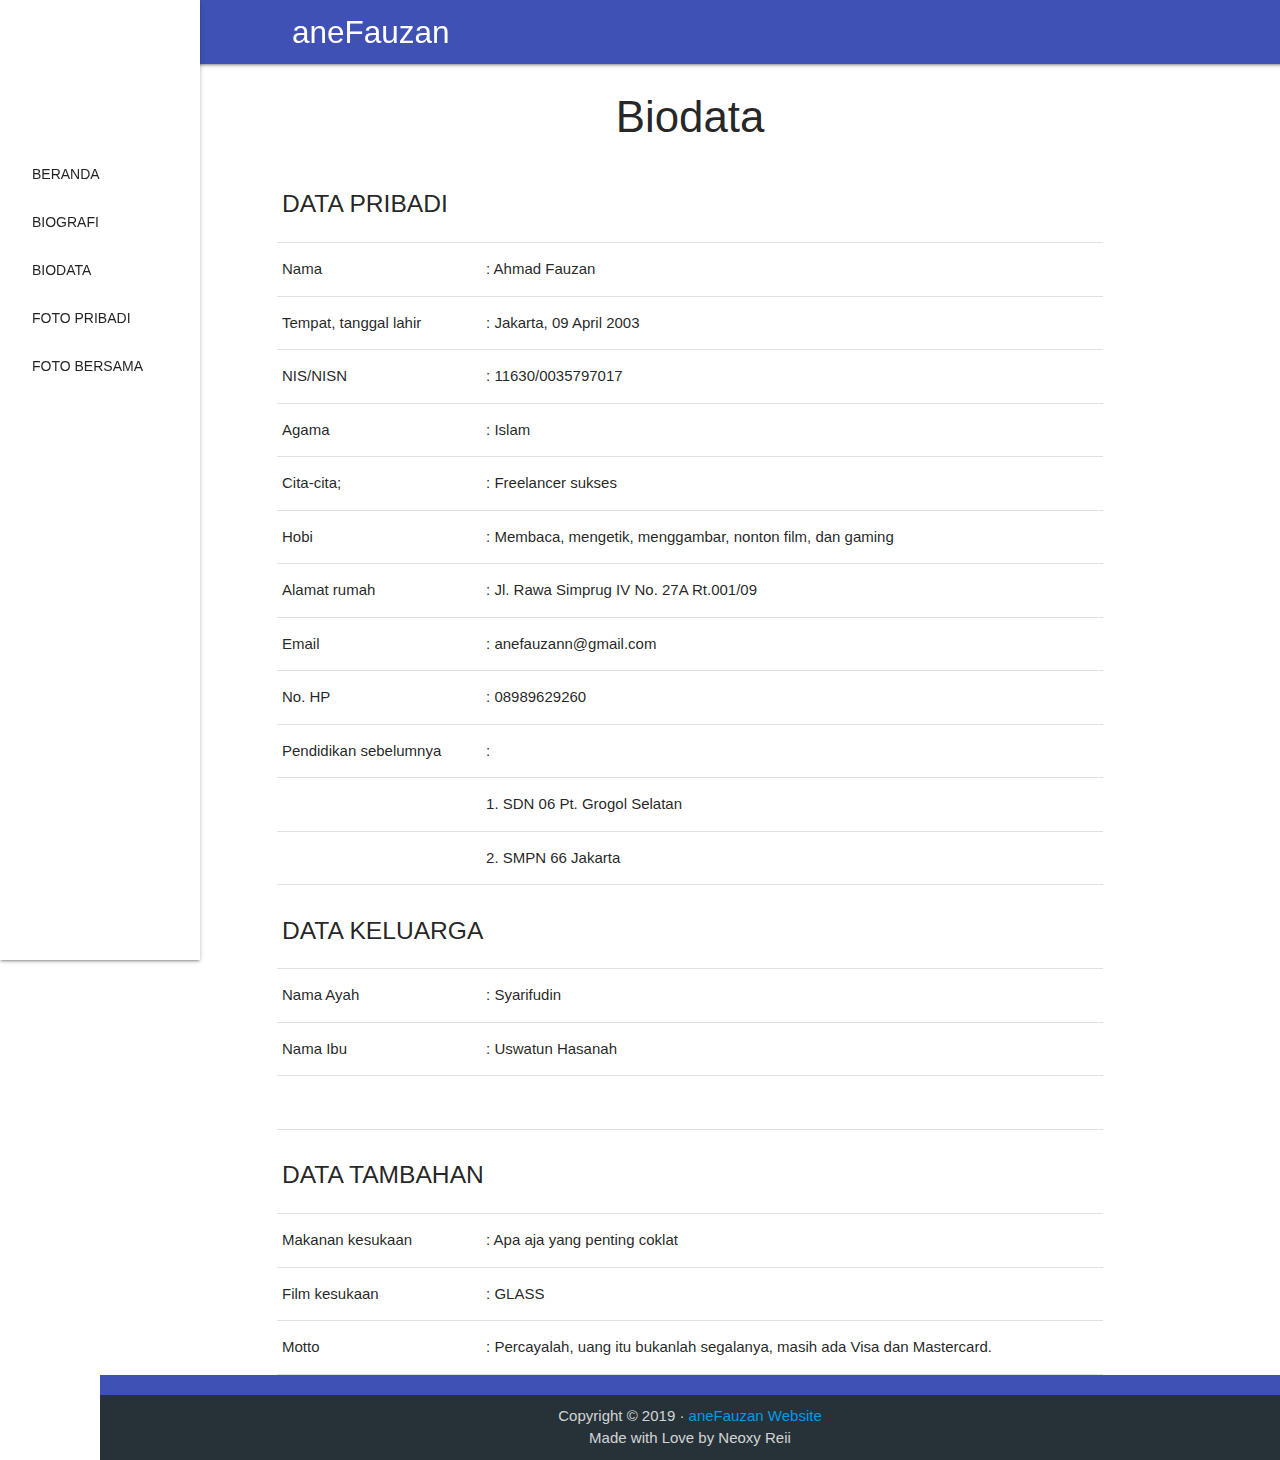
==== biodata.html @ f4719ba7 "aneFauzan" ====
<!DOCTYPE html>
  <html>
    <head>
      <title>aneFauzan Website</title>
      <!--Import Google Icon Font-->
      <link href="fonts.css" rel="stylesheet">
      <!--Import materialize.css-->
      <link type="text/css" rel="stylesheet" href="css/materialize.css"  media="screen,projection"/>

      <!--Let browser know website is optimized for mobile-->
      <meta name="viewport" content="width=device-width, initial-scale=1.0"/>
      <link rel="stylesheet" type="text/css" href="css/style.css">
      <link rel="stylesheet" href="fonts/style.css">
    </head>

    <body>
      <header>
          <div class="navbar-fixed">
    <nav class="indigo">
    <div class="container">
      <div class="nav-wrapper">
          <a href="#!" class="brand-logo logo1">aneFauzan</a>
    <ul id="slide-out" class="sidenav sidenav-fixed">
        <li><a href="index.html">Beranda</a></li>
        <li><a href="biografi.html">Biografi</a></li>
        <li><a href="biodata.html">Biodata</a></li>
        <li><a href="fotopribadi.html">Foto Pribadi</a></li>
        <li><a href="fotobareng.html">Foto Bersama</a></li>
    </ul>
      </div>
      </div>
    </nav>
    <!-- mobile navbar -->
  <nav class="nav-extended navbar-fixed indigo">
    <div class="nav-wrapper">
      <a href="#" class="brand-logo">aneFauzan</a>
    </div>
    <div class="nav-content">
      <ul class="tabs tabs-transparent">
        <li class="tab"><a href="index.html">Beranda</a></li>
        <li class="tab"><a href="biografi.html">Biografi</a></li>
        <li class="tab"><a href="biodata.html">Biodata</a></li>
        <li class="tab"><a href="fotopribadi.html">Foto Pribadi</a></li>
        <li class="tab"><a href="fotobareng.html">Foto Bersama</a></li>
      </ul>
    </div>
  </nav>
      </header>

<!-- biodata -->
<section id="biografi" class="biografi">
  <div class="container konten">
  <h3 class="center">Biodata</h3>
  <table class="biotable" border="0">
  <tr>
    <td colspan="2"><h5>DATA PRIBADI</h5></td>
  </tr>
  <tr>
    <td>Nama</td>
    <td>: Ahmad Fauzan</td>
  </tr>
  <tr>
    <td>Tempat, tanggal lahir</td>
    <td>: Jakarta, 09 April 2003</td>
  </tr>
  <tr>
    <td>NIS/NISN</td>
    <td>: 11630/0035797017</td>
  </tr>
  <tr>
    <td>Agama</td>
    <td>: Islam</td>
  </tr>
    <tr>
    <td>Cita-cita;</td>
    <td>: Freelancer sukses</td>
  </tr>
  <tr>
    <td>Hobi</td>
    <td>: Membaca, mengetik, menggambar, nonton film, dan gaming</td>
  </tr>
  <tr>
    <td>Alamat rumah</td>
    <td>: Jl. Rawa Simprug IV No. 27A Rt.001/09</td>
  </tr>
  <tr>
    <td>Email</td>
    <td>: anefauzann@gmail.com</td>
  </tr>
  <tr>
    <td>No. HP</td
    >
    <td>: 08989629260</td>
  </tr>
 
  <tr>
    <td>Pendidikan sebelumnya</td>
    <td>:</td>
  </tr>
  <tr>
    <td>&nbsp;</td>
    <td>1. SDN 06 Pt. Grogol Selatan</td>
  </tr>
  <tr>
    <td>&nbsp;</td>
    <td>2. SMPN 66 Jakarta</td>
  </tr>
    <tr>
    <td colspan="2"><h5>DATA KELUARGA</h5></td>
  </tr>
  <tr>
    <td>Nama Ayah</td>
    <td>: Syarifudin</td>
  </tr>
  <tr>
    <td>Nama Ibu</td>
    <td>: Uswatun Hasanah</td>
  </tr>
  <tr>
    <td>&nbsp;</td>
    <td>&nbsp;</td>
  </tr>
  <tr>
    <td colspan="2"><h5>DATA TAMBAHAN</h5></td>
  </tr>
  <tr>
    <td>Makanan kesukaan</td>
    <td>: Apa aja yang penting coklat</td>
  </tr>
  <tr>
    <td>Film kesukaan</td>
    <td>: GLASS</td>
  </tr>
  <tr>
    <td>Motto</td>
    <td>: Percayalah, uang itu bukanlah segalanya, masih ada Visa dan Mastercard.</td>
  </tr>
</table>
</div>
</section>
    

  <!-- footer -->
          <footer class="page-footer indigo">
          <div class="container">
<!-- conten footer -->
          </div>
          <div class="footer-copyright blue-grey darken-4 center">
            <div class="container">
            Copyright © 2019 · <a href="#">aneFauzan Website<br></a>Made with Love by Neoxy Reii
            </div>
          </div>
        </footer>

      <!--JavaScript at end of body for optimized loading-->
      <script type="text/javascript" src="js/materialize.min.js"></script>
      <script type="text/javascript">
        const slider = document.querySelectorAll ('.slider');
        M.Slider.init(slider, {
        indicators: false  ,
        height: 300,
        interval: 4000
        });
        const paralLax = document.querySelectorAll ('.parallax');
        M.Parallax.init(paralLax)

        const materialBox = document.querySelectorAll ('.materialboxed');
        M.Materialbox.init(materialBox)
      </script>
    </body>
  </html>
---- css/style.css ----
body	{
margin: 0;
padding-left: 100px;
}

.sidenav a {
	text-transform: uppercase;
	transition: 0.2s;
}

.sidenav a:hover {
	border-left: 15px solid #3f51b5;
}

.nav-extended { 
display: none;
}

.about {
padding-top: 40px;
}
.sidenav {
padding-top: 150px;
width: 200px;
}

.parallax-container {
height: 300px;
margin-left: 100px;
}

.parallax img {
filter: grayscale(1);
opacity: 0.5 !important;
}
.card-panel img {
filter: drop-shadow(1px 1px 1px rgba(0, 0, 0, 0.8));
}
.card-panel a {
color: #fff;
border-bottom: 2px solid #3f51b5 ;
transition: 0.3s;
}
.card-panel a:hover {
border-bottom: 2px solid #fff;
padding: 5px;
}
.slider h3, .slider h5 {
	text-shadow: 1px 1px 8px rgba(0,0,0,0.8)
}

/*RESPONSIVE*/

@media only screen and (max-width : 992px) {
body {
padding-left: 0;
}


header, main, footer {
padding-left: 0;
}

.nav-extended { 
display: block;
}

.slider {
margin-left: 0;
}

.konten {
	margin-top: 70px;
}

.slider h5 {
	font-size: 24px;
}

.slider h3 {
	font-size: 30px;
}

.slider h3,
.slider h5 {
padding-left: 0;

}

.sidenav {
padding-top: 0;
width: 0;
}

.parallax-container {
margin-left: 0;
}
}
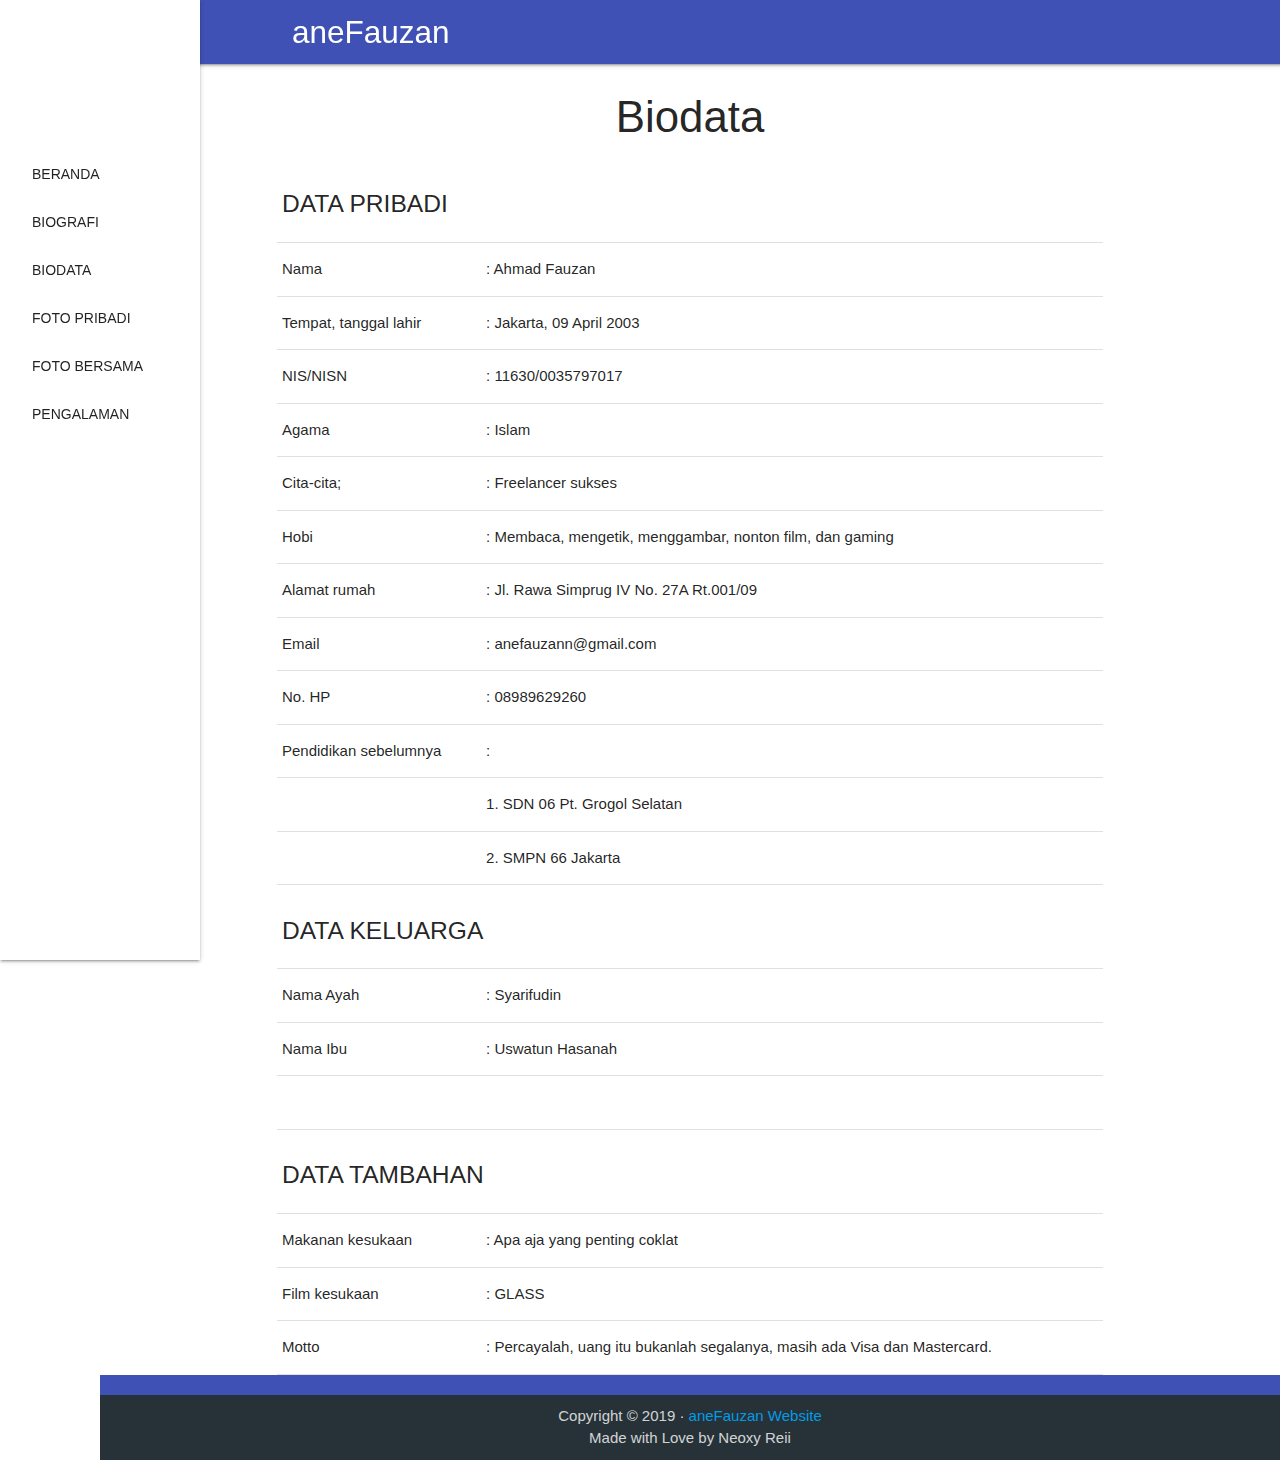
==== commit 87aeb547: "update" ====
--- a/biodata.html
+++ b/biodata.html
@@ -26,12 +26,12 @@
         <li><a href="biodata.html">Biodata</a></li>
         <li><a href="fotopribadi.html">Foto Pribadi</a></li>
         <li><a href="fotobareng.html">Foto Bersama</a></li>
-    </ul>
+        <li><a href="pengalaman.html">Pengalaman</a></li>
       </div>
       </div>
     </nav>
     <!-- mobile navbar -->
-  <nav class="nav-extended navbar-fixed indigo">
+  <nav class="nav-extended indigo">
     <div class="nav-wrapper">
       <a href="#" class="brand-logo">aneFauzan</a>
     </div>
@@ -42,6 +42,7 @@
         <li class="tab"><a href="biodata.html">Biodata</a></li>
         <li class="tab"><a href="fotopribadi.html">Foto Pribadi</a></li>
         <li class="tab"><a href="fotobareng.html">Foto Bersama</a></li>
+        <li class="tab"><a href="pengalaman.html">Pengalaman</a></li>
       </ul>
     </div>
   </nav>
--- a/css/style.css
+++ b/css/style.css
@@ -49,11 +49,13 @@
 	text-shadow: 1px 1px 8px rgba(0,0,0,0.8)
 }
 
+
 /*RESPONSIVE*/
 
 @media only screen and (max-width : 992px) {
 body {
 padding-left: 0;
+font-size: 15px;
 }
 
 
